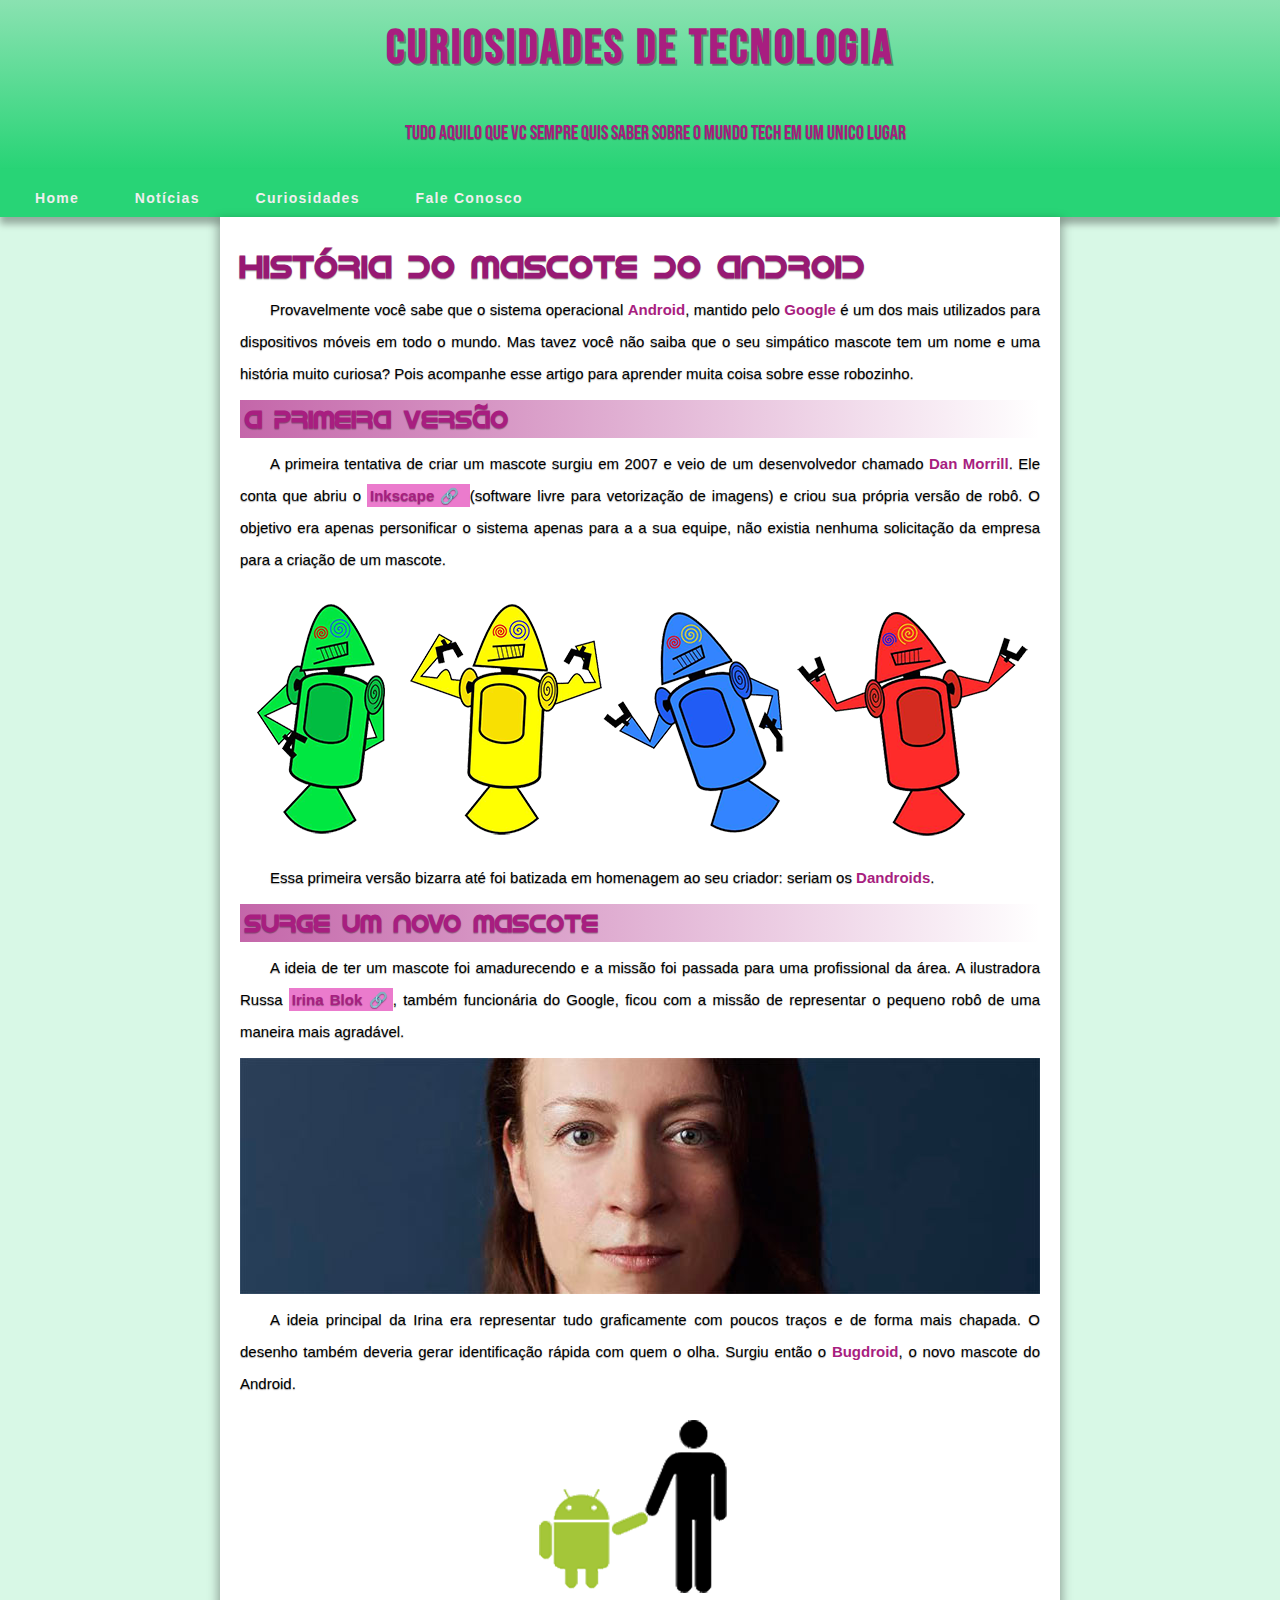
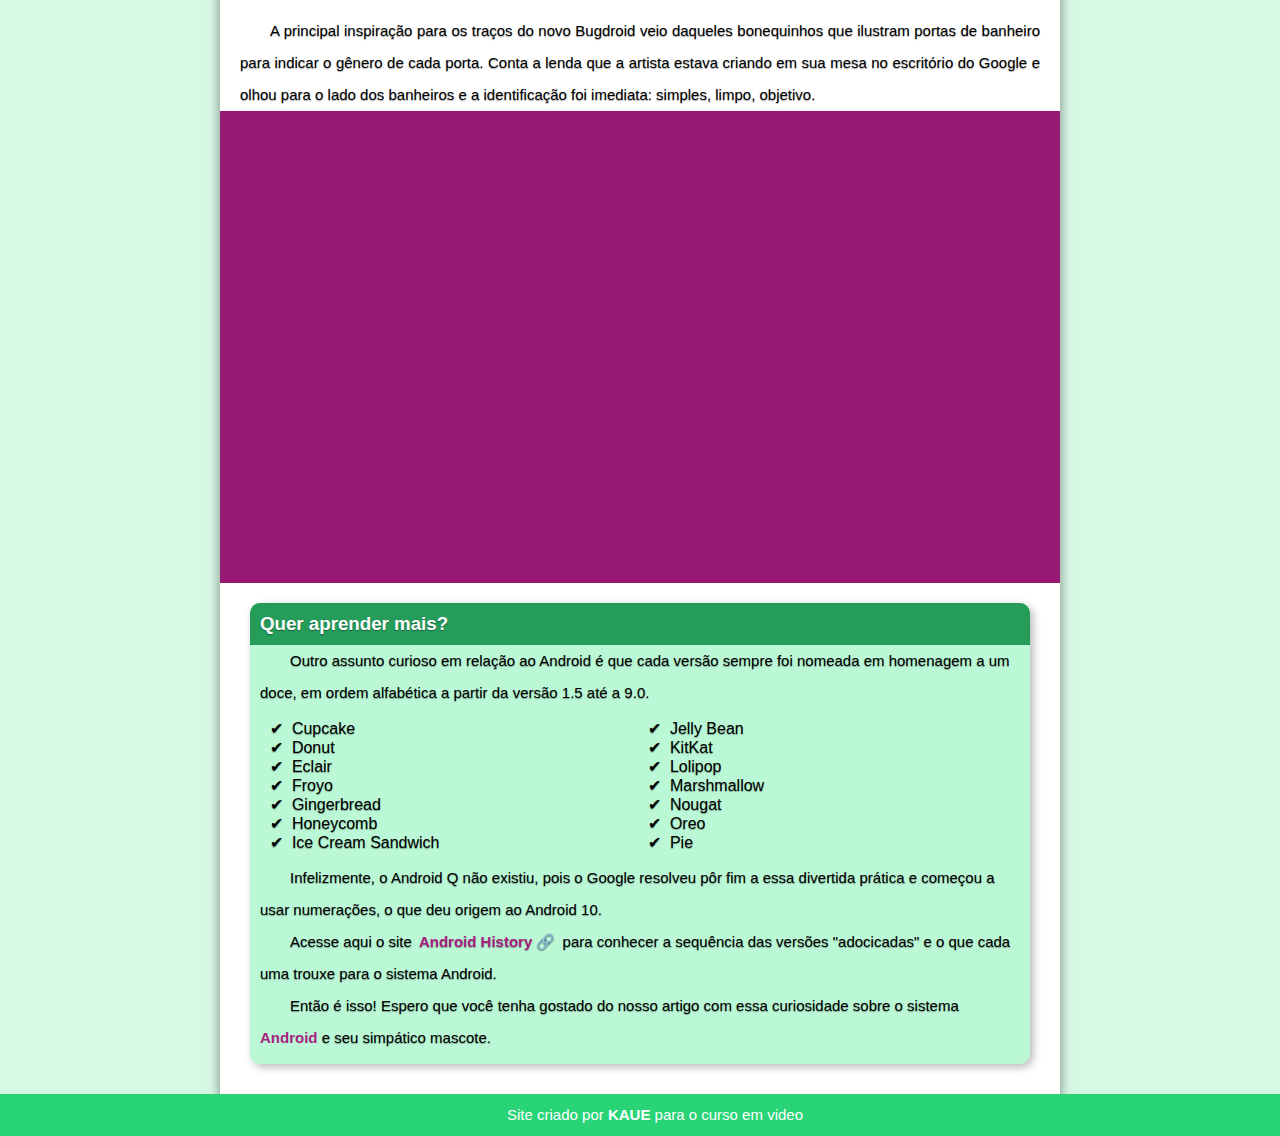
==== index.html @ c2469206 "upload site android" ====
<!DOCTYPE html>
<html lang="en">
<head>
    <meta charset="UTF-8">
    <meta name="viewport" content="width=device-width, initial-scale=1.0">
    <link rel="shortcut icon" href="imagens/favicon.ico" type="image/x-icon">
    <link rel="stylesheet" href="/css/style.css">
    <title>Como surgiu o mascote do Android</title>
</head>
<body>
    
        <header>
            <h1>CURIOSIDADES DE TECNOLOGIA</h1>
            <p>Tudo aquilo que vc sempre quis saber sobre o mundo Tech em um unico lugar</p>
        
        
    </header>
        <nav>
            <a href="#">Home</a>
            <a href="pagina.html">Notícias</a>
            <a href="#">Curiosidades</a>
            <a href="#">Fale Conosco</a>
        </nav>
    <main>
        <h1>História do Mascote do Android</h1>
        <p>Provavelmente você sabe que o sistema operacional <strong>Android</strong>, mantido pelo <strong>Google</strong> é um dos mais utilizados para dispositivos móveis em todo o mundo. Mas tavez você não saiba que o seu simpático mascote tem um nome e uma história muito curiosa? Pois acompanhe esse artigo para aprender muita coisa sobre esse robozinho.
        </p>

        <h2>A primeira versão</h2>
        <p>A primeira tentativa de criar um mascote surgiu em 2007 e veio de um desenvolvedor chamado <strong>Dan Morrill</strong>. Ele conta que abriu o <a href="">Inkscape 🔗 </a> (software livre para vetorização de imagens) e criou sua própria versão de robô. O objetivo era apenas personificar o sistema apenas para a a sua equipe, não existia nenhuma solicitação da empresa para a criação de um mascote.</p>

        <picture>
            <source media="(max-width: 670px)" srcset="imagens/dan-droids-pq.png" type="image/png">
            <img src="imagens/dan-droids.png" alt="imege-erro">
        </picture>
            
        <p>Essa primeira versão bizarra até foi batizada em homenagem ao seu criador: seriam os <strong>Dandroids</strong>.
        </p>

        <h2>Surge um novo mascote</h2>
        <p>A ideia de ter um mascote foi amadurecendo e a missão foi passada para uma profissional da área. A ilustradora Russa <a href="#" class="txt">Irina Blok 🔗</a>, também funcionária do Google, ficou com a missão de representar o pequeno robô de uma maneira mais agradável.
        </p>

        <picture>
            <source media="(max-width:670px )" srcset="imagens/irina-blok-pq.jpg" type="image/jpg" >
            <img src="imagens/irina-blok.jpg" alt="image.error" >
        </picture>

        <p>A ideia principal da Irina era representar tudo graficamente com poucos traços e de forma mais chapada. O desenho também deveria gerar identificação rápida com quem o olha. Surgiu então o <strong>Bugdroid</strong>, o novo mascote do Android.
        </p>

        <picture>
            <img src="imagens/bugdroid.png" alt="">
        </picture>

        <p>A principal inspiração para os traços do novo Bugdroid veio daqueles bonequinhos que ilustram portas de banheiro para indicar o gênero de cada porta. Conta a lenda que a artista estava criando em sua mesa no escritório do Google e olhou para o lado dos banheiros e a identificação foi imediata: simples, limpo, objetivo.
        </p>

        
        
    
        <div class="video">
            <iframe width="560" height="315" src="https://www.youtube.com/embed/l2UDgpLz20M" title="YouTube video player" frameborder="0" allow="accelerometer; autoplay; clipboard-write; encrypted-media; gyroscope; picture-in-picture; web-share" allowfullscreen ></iframe>
        </div>
    
            <aside>
            
            <h3>Quer aprender mais?</h3>
                <p>Outro assunto curioso em relação ao Android é que cada versão sempre foi nomeada em homenagem a um doce, em ordem alfabética a partir da versão 1.5 até a 9.0.
                </p>
                <ul>
                    <li> Cupcake
                    <li> Donut
                    <li> Eclair
                    <li> Froyo
                    <li> Gingerbread
                    <li> Honeycomb
                    <li> Ice Cream Sandwich
                    <li> Jelly Bean
                    <li> KitKat
                    <li> Lolipop
                    <li> Marshmallow
                    <li> Nougat
                    <li> Oreo
                    <li> Pie
                </ul>
                <p>Infelizmente, o Android Q não existiu, pois o Google resolveu pôr fim a essa divertida prática e começou a usar numerações, o que deu origem ao Android 10.
                </p>
                <p>Acesse aqui o site <a href="#" class="txt">Android History 🔗</a> para conhecer a sequência das versões "adocicadas" e o que cada uma trouxe para o sistema Android.</p>
            <p>Então é isso! Espero que você tenha gostado do nosso artigo com essa curiosidade sobre o sistema <strong>Android</strong> e seu simpático mascote.</p>
            </aside>
    </main>
    <footer><p>Site criado por <a href="https://github.com/KAUEJORDAO" target="_blank">KAUE</a> para o curso em video</p></footer>
</body>
</html>
---- css/style.css ----
@import url('https://fonts.googleapis.com/css2?family=Bebas+Neue&display=swap');


@font-face {
    font-family: 'droid';
    src: url(../fontes/idroid.otf);
    font-weight: normal;
    font-style: normal;
}
*{
    margin: 0;
    padding: 0;
    
}

:root{
    --fontheader:'Bebas Neue', sans-serif;
    --cor-header-escuro: #28d476;
    --cor-header-claro: #8ae2b1;



}


body{
    background-color:#d8f8e6;
    font-family: Arial, Helvetica, sans-serif;
}
header{
    font-family: var(--fontheader);
    background-image: linear-gradient(180deg, #8ae2b1, #28d476);
    color: #A81E80;
    padding: 10px;
    font-weight: 600;
    
    padding: 10px;
    text-shadow: 0px 1px 1px rgba(0, 0, 0, 0.356);
    font-size: 24px;
    

}

header > h1{
    text-align:center ;
    margin: 10px 10px 30px 10px;
    text-shadow: 2px 2px 0px rgba(0, 0, 0, 0.356);
    letter-spacing: 3px;
    
    
}
header > p{
    padding: 10px;
    text-align: center;
    font-size: 20px;
    font-weight: 500;
    max-width: 550px;
    margin: auto;
    text-shadow: 0px 1px 1px rgba(0, 0, 0, 0.356);
}

nav{
    background-color: var(--cor-header-escuro);
    font-family: Arial, Helvetica, sans-serif;
    font-size: 16px;
    letter-spacing: 1.3px;
    padding: 20px 10px 10px;
    box-shadow: 0px 7px 7px rgba(0, 0, 0, 0.308);
    font-weight: bold;
    


}

nav > a{
    text-decoration: none;
    color: #f0eeee;
    margin: 15px;
    padding: 10px;
    font-size: 14px;
    

}

nav > a:hover{
    
    background-color: #4dbb7f;
    border-radius: 5px;
    color: inherit;
    color: #971973;
    transition-duration: .5s;


}




main{
   
    box-shadow: 0px 5px 10px 2px rgba(0, 0, 0, 0.342);
    min-width: 280px;
    max-width: 800px;
    margin: auto;
    background-color: white;
    padding: 20px;
    text-shadow: 0px 1px 1px rgba(0, 0, 0, 0.356);
    
}

main > h1{
    font-family: 'droid', Times, sans-serif ;
    margin: 10px 0 10px 0;
    color: #971973;
}

main > h2{
    font-family: 'droid', Times, sans-serif ;
    margin: 10px 0 10px 0;
    color: #A81E80;
    background-image: linear-gradient(90deg,#a81e81ad, #a81e8100);
    padding: 5px;
    
}

 p{

    text-indent: 30px;
    line-height: 32px;
    font-size: 15px;
  
}

main > p {
    text-align: justify;
}

main  > p  a{
    color:#A81E80;
    font-weight: bold;
    text-decoration: none;
    background-color: #e23db6ad;
    padding: 3px;
}

main > p > a:hover{
    text-decoration: underline #A81E80 ;
    
}

strong{
    color: #A81E80;
    font-weight: bold;
    text-shadow: none;
}


picture{
    display: flex;
    align-items: center;
    justify-content: center;
    margin: 10px;
}

.video{
    background-color: #971973;
    margin: 0px -20px 30px -20px;
    padding: 20px;
    padding-bottom: 56.5%;
    position: relative;
}

.video iframe{
    position: absolute;
    top: 5%;
    left: 5%;
    width: 90%;
    height: 90%;
}



aside ul {
    list-style-position: inside;
    list-style-type: '✔\00A0';
    columns: 2;
    padding: 10px;
    position: r;
    
    
   
}

aside {
    margin: 10px;
    background-color: #83f3b58e;
    padding: 10px;
    padding-top: 0px;
    border-radius:10px;
    box-shadow: 3px 3px 8px rgba(0, 0, 0, 0.288);
    
}

aside h3{
    
    color: #ffffff;
    background-color:#259c5a;
    padding: 10px;
    margin: -10px -10px 0 -10px ;
    border-radius: 10px 10px 0 0 ;
}

aside a {
    color:#A81E80;
    font-weight: bold;
    text-decoration: none;
    padding: 3px;
}

footer >p {
    color: white;
    background-color:#28d476;
    text-align: center;
    padding: 5px;
    
}

footer > p > a{
    text-decoration: none;
    color: inherit;
    font-weight: 600;

}

footer > p > a:hover{
    text-decoration: underline;
}
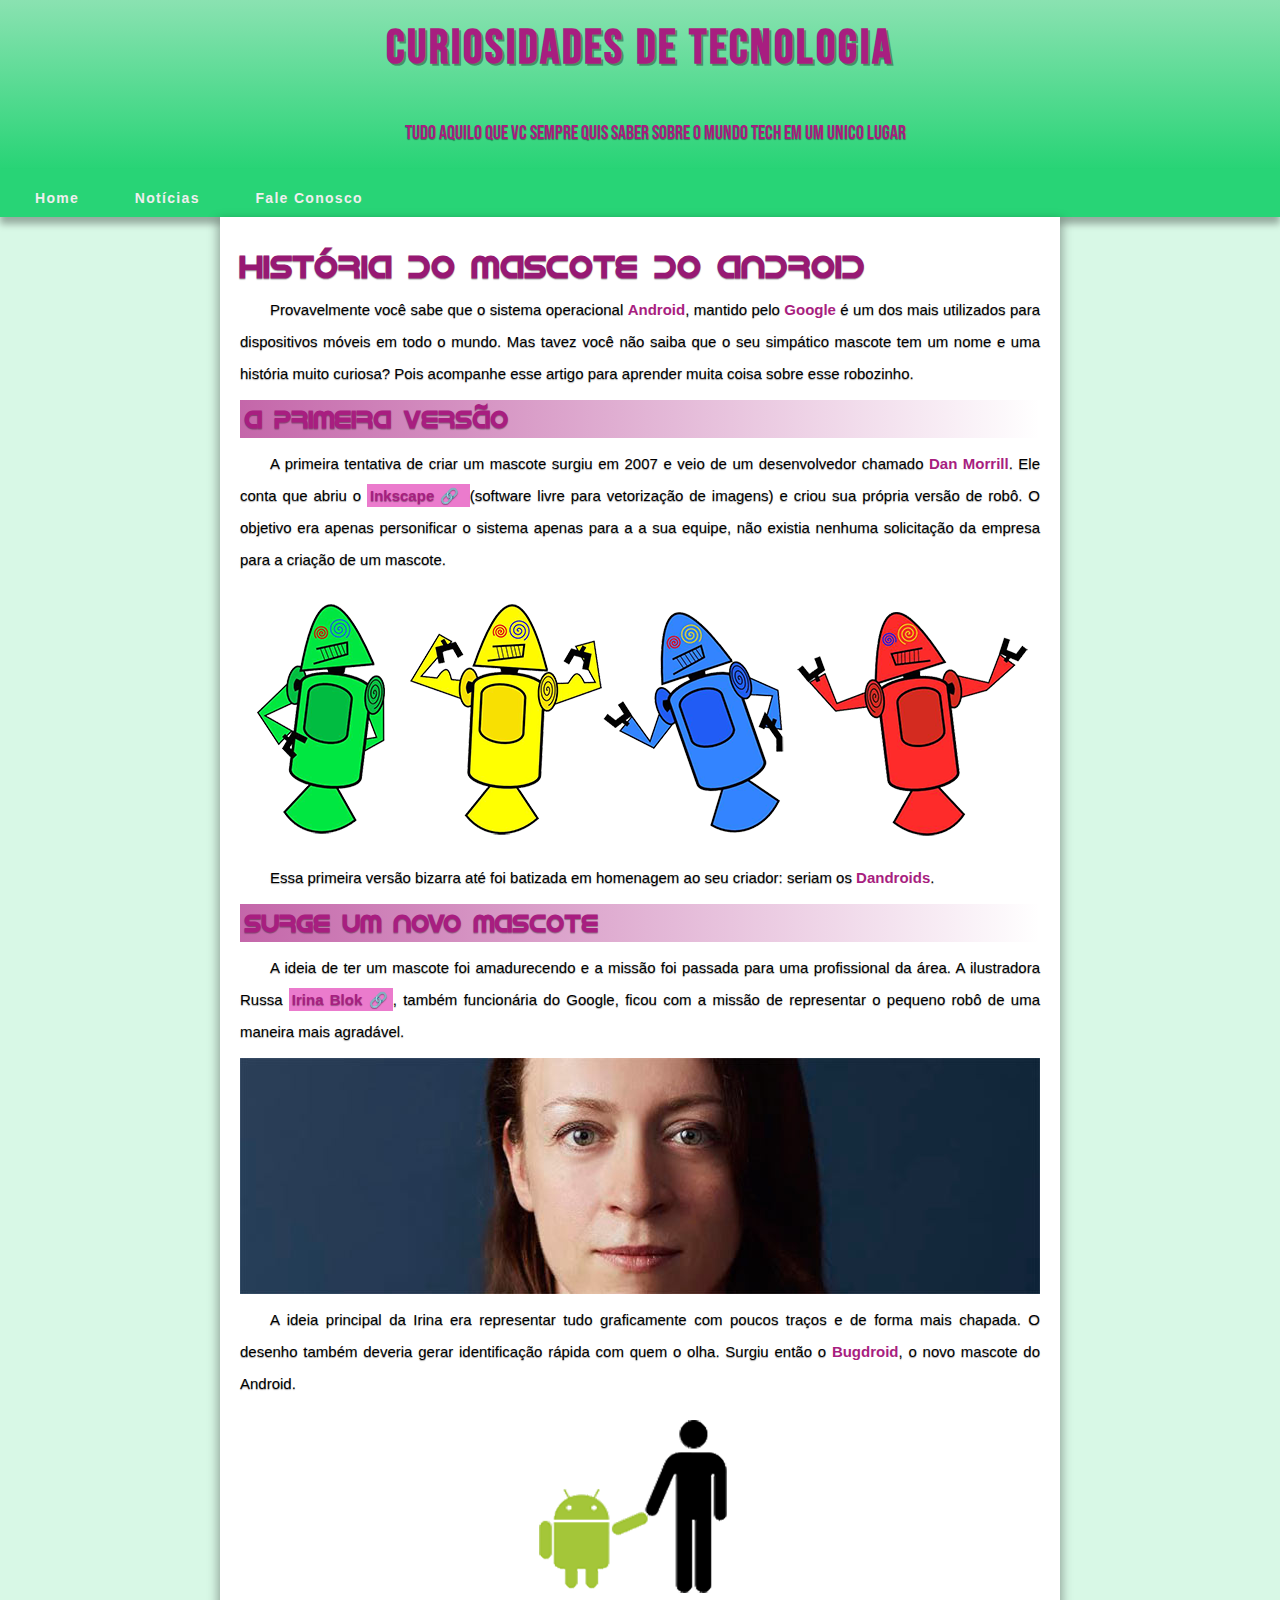
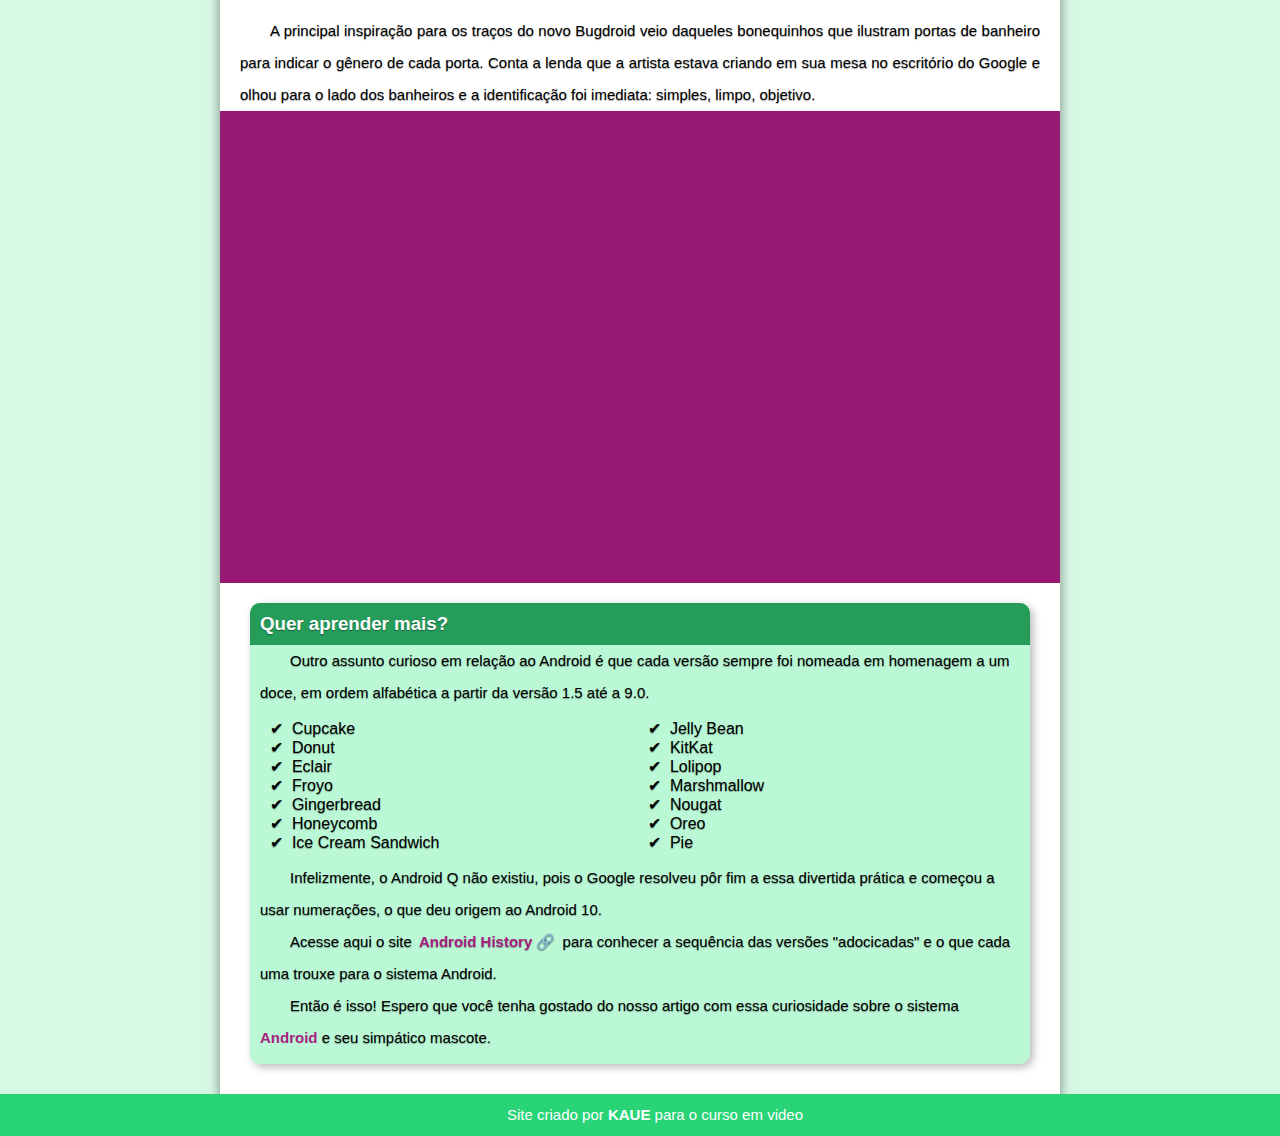
==== commit 5819ecf1: "mudança na nav e nova pagina para teste" ====
--- a/index.html
+++ b/index.html
@@ -16,10 +16,9 @@
         
     </header>
         <nav>
-            <a href="#">Home</a>
-            <a href="pagina.html">Notícias</a>
-            <a href="#">Curiosidades</a>
-            <a href="#">Fale Conosco</a>
+            <a href="paginateste.html">Home</a>
+            <a href="paginateste">Notícias</a>
+            <a href="paginateste.html">Fale Conosco</a>
         </nav>
     <main>
         <h1>História do Mascote do Android</h1>
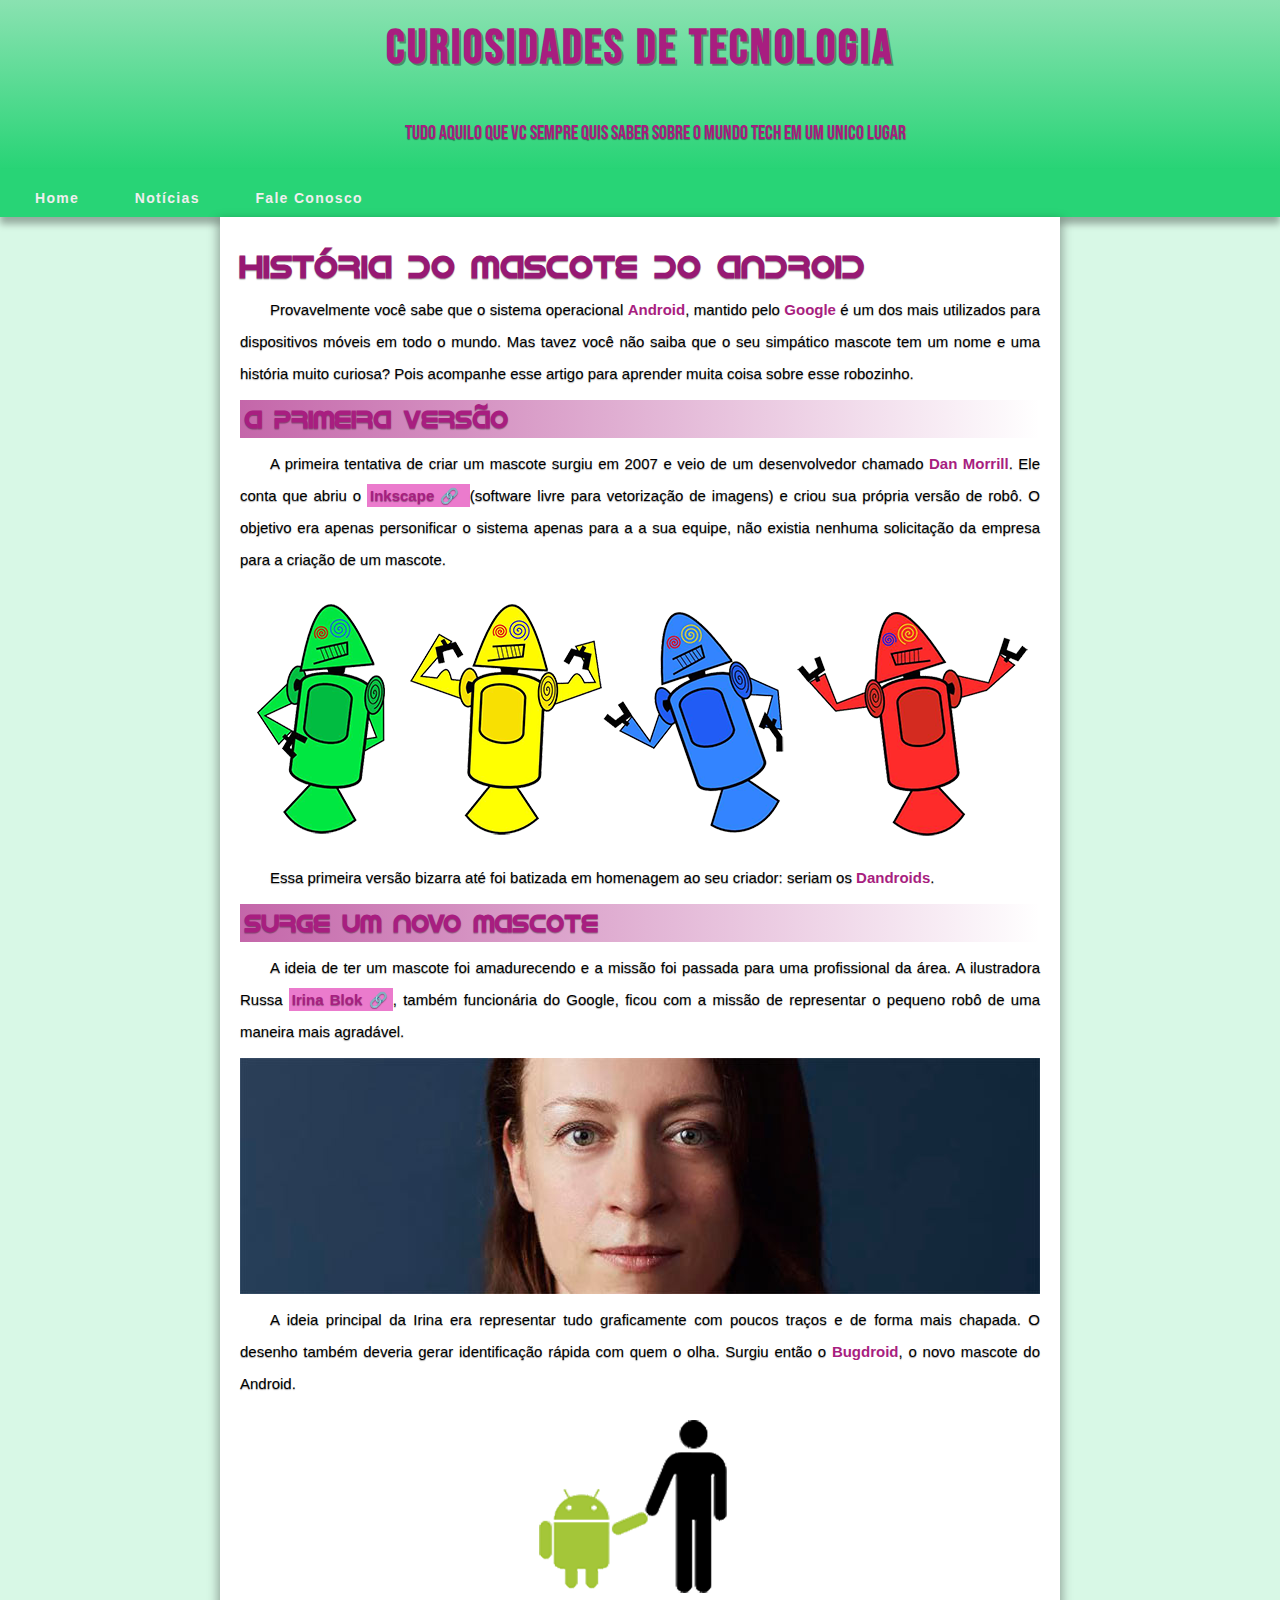
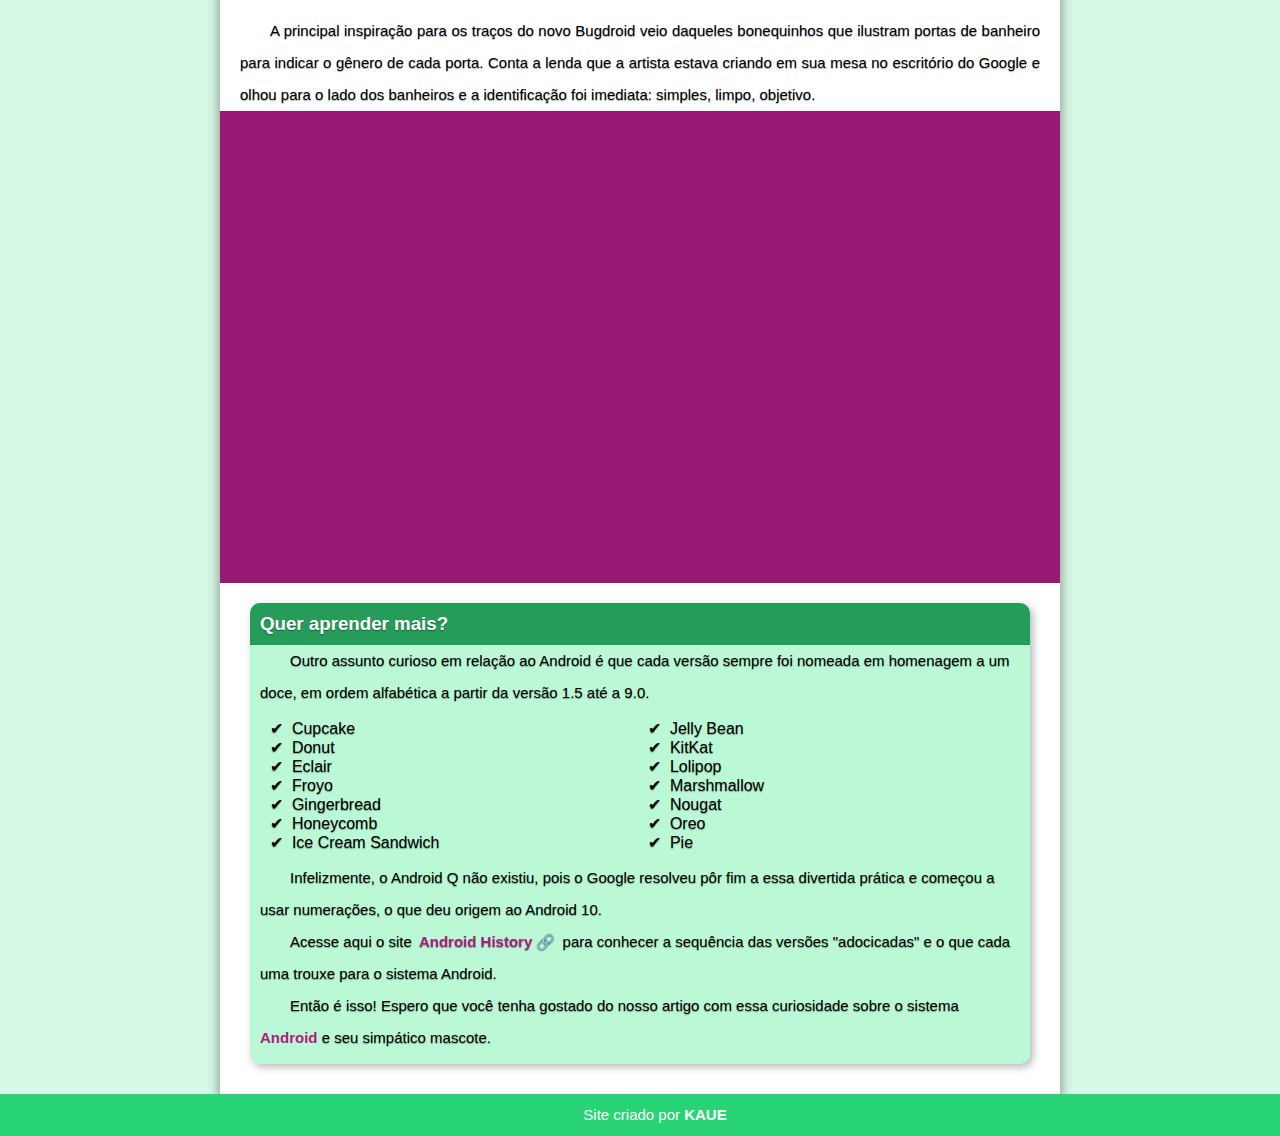
==== commit adc2ab38: "mudança no footer" ====
--- a/index.html
+++ b/index.html
@@ -89,6 +89,6 @@
             <p>Então é isso! Espero que você tenha gostado do nosso artigo com essa curiosidade sobre o sistema <strong>Android</strong> e seu simpático mascote.</p>
             </aside>
     </main>
-    <footer><p>Site criado por <a href="https://github.com/KAUEJORDAO" target="_blank">KAUE</a> para o curso em video</p></footer>
+    <footer><p>Site criado por <a href="https://github.com/KAUEJORDAO" target="_blank">KAUE</a></p></footer>
 </body>
 </html>